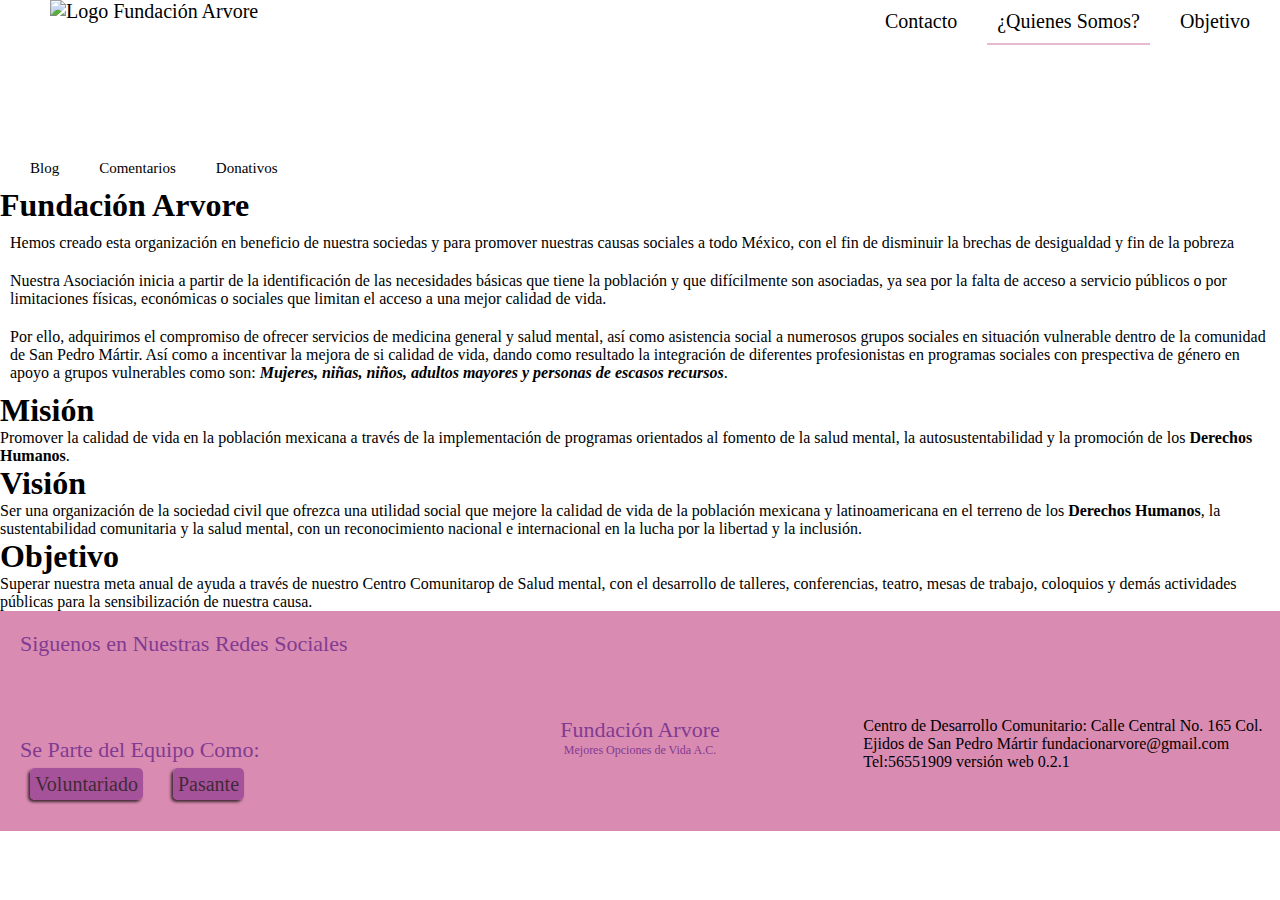
==== acercade.html @ a6aa341f "agregando paginas contacto y acerca de" ====
<!DOCTYPE html>
<html>
<head>
<title>Fundación Arvore</title>
<meta http="content-type" content="text/html;" charset="utf-8">
<meta name="viewport" content="width=device-width,user-scalable=yes, initial-scale=1.0">
<link rel="icon" href="img/logo.png">
<!--Mis estilos-->
<link rel="stylesheet" href="css/monStylo.css">
<!--<link rel="stylesheet" href="css/MediaQueriesResponsive.css">-->
<!--Iconos fontawesome-->
<link rel="stylesheet" href="https://use.fontawesome.com/releases/v5.15.2/css/all.css" integrity="sha384-vSIIfh2YWi9wW0r9iZe7RJPrKwp6bG+s9QZMoITbCckVJqGCCRhc+ccxNcdpHuYu" crossorigin="anonymous">
</head>
<body>
<!--Encabezado-->
<nav  >
<div class="nav-bar" >
<a href="index.html"><img src="img/logo.png" alt="Logo Fundación Arvore" title="Fundación Arvore" class="nav-brand"></a>
<div>
<ul>
<li><a href="contacto.html"><i class="fas fa-envelope-open-text"></i> Contacto</a></li>
<li class="active"><a href="acercade.html"><i class="fas fa-question"></i> ¿Quienes Somos?</a></li>
<li><a href="#"><i class="fas fa-bullseye"></i> Objetivo</a></li>
</ul>
</div>
</div>
<div class="extended">
<div>
<ul>
<li><i class="fab fa-blogger" ></i><a href="#" > Blog</a></li>
<li><i class="fas fa-comments"></i><a href="#"> Comentarios</a></li>
<li><i class="fas fa-donate"></i><a href="#"> Donativos</a></li>
</ul>
</div>
</div>
</nav>
<div class="container">
	<h1>Fundación Arvore</h1>
	<ul>
		<li>
			<p>Hemos creado esta organización en beneficio de nuestra sociedas y para promover nuestras causas sociales a todo México, con el fin de disminuir la brechas de desigualdad y fin de la pobreza</p>
		</li>
		<li>
			<p>Nuestra Asociación inicia a partir de la identificación de las necesidades básicas que tiene la población y que difícilmente son asociadas, ya sea por la falta de acceso a servicio públicos o por limitaciones físicas, económicas o sociales que limitan el acceso a una mejor calidad de vida.
		</li>
		<li>
			<p>Por ello, adquirimos el compromiso de ofrecer servicios de medicina general y salud mental, así como asistencia social a numerosos grupos sociales en situación vulnerable dentro de la comunidad de San Pedro Mártir. Así como a incentivar la mejora de si calidad de vida, dando como resultado la integración de diferentes profesionistas en programas sociales con prespectiva de género en apoyo a grupos vulnerables como son: <strong><em>Mujeres, niñas, niños, adultos mayores y personas de escasos recursos</em></strong>.</p>
		</li>
	</ul>
	<div class="mision">
		<h1>Misión</h1>
		<p>Promover la calidad de vida en la población mexicana a través de la implementación de programas orientados al fomento de la salud mental, la autosustentabilidad y la promoción de los <strong>Derechos Humanos</strong>.</p>
	</div>
	<div class="vision">
		<h1>Visión</h1>
		<p>Ser una organización de la sociedad civil que ofrezca una utilidad social que mejore la calidad de vida de la población mexicana y latinoamericana en el terreno de los <strong>Derechos Humanos</strong>, la sustentabilidad comunitaria y la salud mental, con un reconocimiento nacional e internacional en la lucha por la libertad y la inclusión.</p>
	</div>
	<div class="object">
		<h1>Objetivo</h1>
		<p>Superar nuestra meta anual de ayuda a través de nuestro Centro Comunitarop de Salud mental, con el desarrollo de talleres, conferencias, teatro, mesas de trabajo, coloquios y demás actividades públicas para la sensibilización de nuestra causa. </p>
	</div>
</div>
<footer class="footerDesktop">
<!--redes sociales-->
<div class="social">
<p>Siguenos en Nuestras Redes Sociales</p>
<ul>
<li>
<a href="https://www.facebook.com/fundacionarvore"><i class="fab fa-facebook-f"></i></a>
</li>
<li>
<a href="htts://www.youtube.com/index"><i class="fab fa-youtube"></i></a>
</li>
<li>
<a href="https://www.twitter.com"><i class="fab fa-twitter"></i></a>
</li>
<li>
<a href="https://www.instagram.com"><i class="fab fa-instagram"></i></a>
</li>
</ul>
</div>
<!--Unete al equipo-->
<div class="joinUs">
<div class="joinUdTitle">
<p>Se Parte del Equipo Como:</p>
</div>
<div class="actionButtons">
<ul>
<li><a href="formulario.html">Voluntariado</a></li>
<li><a href="mailto:add@correo">Pasante</a></li>
</ul>
</div>
</div>
<!--Equipo de Fundación arvore-->
<div class="faTeam">
<a href="team"><i class="fas fa-users"></i></a>
<p class="brand">Fundación Arvore</p>
<p class="slogan">Mejores Opciones de Vida A.C.</p>
</div>
<!--Ubicación-->
<div class="where">
<a href="#"><i class="fas fa-map-marked-alt"></i></a>
<span class="data">Centro de Desarrollo Comunitario:<span>
<span class="address">Calle Central No. 165 Col. Ejidos de San Pedro Mártir</span>
<a href="mailto:funtacionarvore@gmail.com" class="mail">fundacionarvore@gmail.com</a>
Tel:<a href="tel:56551909" class="number">56551909</a>
<span class="version">versión web 0.2.1</span>
</div>
</footer>
<footer  class="footerMobile">
</footer>

</body>
</html>
</body>
</html>
---- css/monStylo.css ----
*{
padding:0;
margin:0;
border:0;
}
@media only screen and (min-width:850px){
.nav-brand{
width:150px;
margin-left:30px;
}
.nav-bar{
font-size:20px;
display:flex;
justify-content:space-between;
align-items:top;
height:150px;
padding:0 20px;
grid-template:"nav-bar" 1fr;
	"extended"  1fr;
}
.extended{
padding-left:20px;
font-size:15px;
}
li.active{
border-bottom:2px solid rgba(218, 139, 177,.6);
}
nav ul{
	list-style:none;
	display:flex;
	gap:20px;
}
ul li{
	padding:10px;
}
nav li:hover{
	border-bottom:2px solid #da8bb1;
}
i{
	color:#da8bb1;
}
.nav-bar a, .extended a, a{
	color:black;
	text-decoration:none;
}
/*.extended{
	position: sticky;
	top:0px;
	display:grid;
	grid-template-columns: repeat(1,1fr);
}
.extended ul{
	display:grid;
	grid-template-columns: repeat(8,1fr);
	list-style-type: none;
}*/
.content{
	width:100%;
	text-align: center;
	display: grid;
	grid-template-columns: repeat(1,1fr);
	grid-gap:30px;


}
.wlcm{
	width:100%;
	height:auto;
	margin:auto;
}
.titleContent{
	width:70%;
	margin:auto;
	padding:30px;
	background:rgb(17, 95, 169);
	text-align:center;
	font-size:30px;
	color:#fff;
}
.objetivos{
	width:100%;
	display:grid;
	grid-template-columns:repeat(3,1fr);
	grid-gap:20px;
}
.apoyo{
	width:70%;
	margin:auto;
}
figcaption{
	font-size:20px;
	margin-bottom:30px;
	font-weight: bold;
}
.programas{
	display:grid;
	grid-template-columns: repeat(1, 1fr);
	grid-gap: 30px;
}
.diamujer{
	display:grid;
	grid-template-columns: repeat(3, 1fr);
	grid-gap: 20px;
}
.diamujer h1, .diamujer h2, .diamujer h3{
	grid-column:1/4;
}
.evidencia{
	width:80%;
	height:350px;
	margin:auto;
	background:#ddee22;

}
.ilusionescumplidas{
	display:grid;
	grid-template-columns:repeat(3, 1fr);
	grid-gap:30px;
}
.ilusionescumplidas h1{
	grid-column: 1/4;
}
/*Footers*/

/*Footer Desktop*/

/*Formato de pie de página*/
.footerDesktop{
width:100%;
height:220px;
background:#da8bb1;
display:grid;
grid-template-columns: repeat(3,1fr);
grid-auto-rows:minmax(100px, auto);
}
.social{
grid-column:1/4;
grid-row:1;
}
.social ul{
display:flex;
list-style:none;
gap:400px;
margin-left:135px;
}

.footerDesktop i, .footerDesktop p{
font-size:22px;
color:#813b92;
}
.social li i:hover{
color:rgba(17, 95, 169,.5);
}

.joinUs{
grid-colmun:1/2
grid-row:2;
}

.actionButtons li a:hover{
background:rgba(17, 95, 169,.5);
} 	
.social, .joinUs{
padding:20px;
}


.actionButtons ul{
display:flex;
list-style:none;
gap:10px;

}
.actionButtons ul a{
text-decoration:none;
background: #913b92;
border-radius:5px;
padding:5px;
pointer:cursor;
opacity:.7;
color:black;
font-size:20px;
box-shadow:-2px 2px 3px;
}

.faTeam{
grid-column:2/3;
grid-row:2;
text-align:center;
}
.faTeam .fa-users{
font-size:60px;

}
.faTeam .slogan{

font-size:12px;
}

.where{
display:grid;
grid-template-columns:repeat(2,fr);
grid-auto-rows: minmax(100px, auto);
gap:10px;
}

.fa-map-marked-alt{
grid-column:1/2;
grid-row:1;
}
.where i{
font-size:70px;
}
.data{
grid-column:2/3;
grid-rows:2;
}
.address{
grid-column:2/3;
grid-rows:3;
}	
}
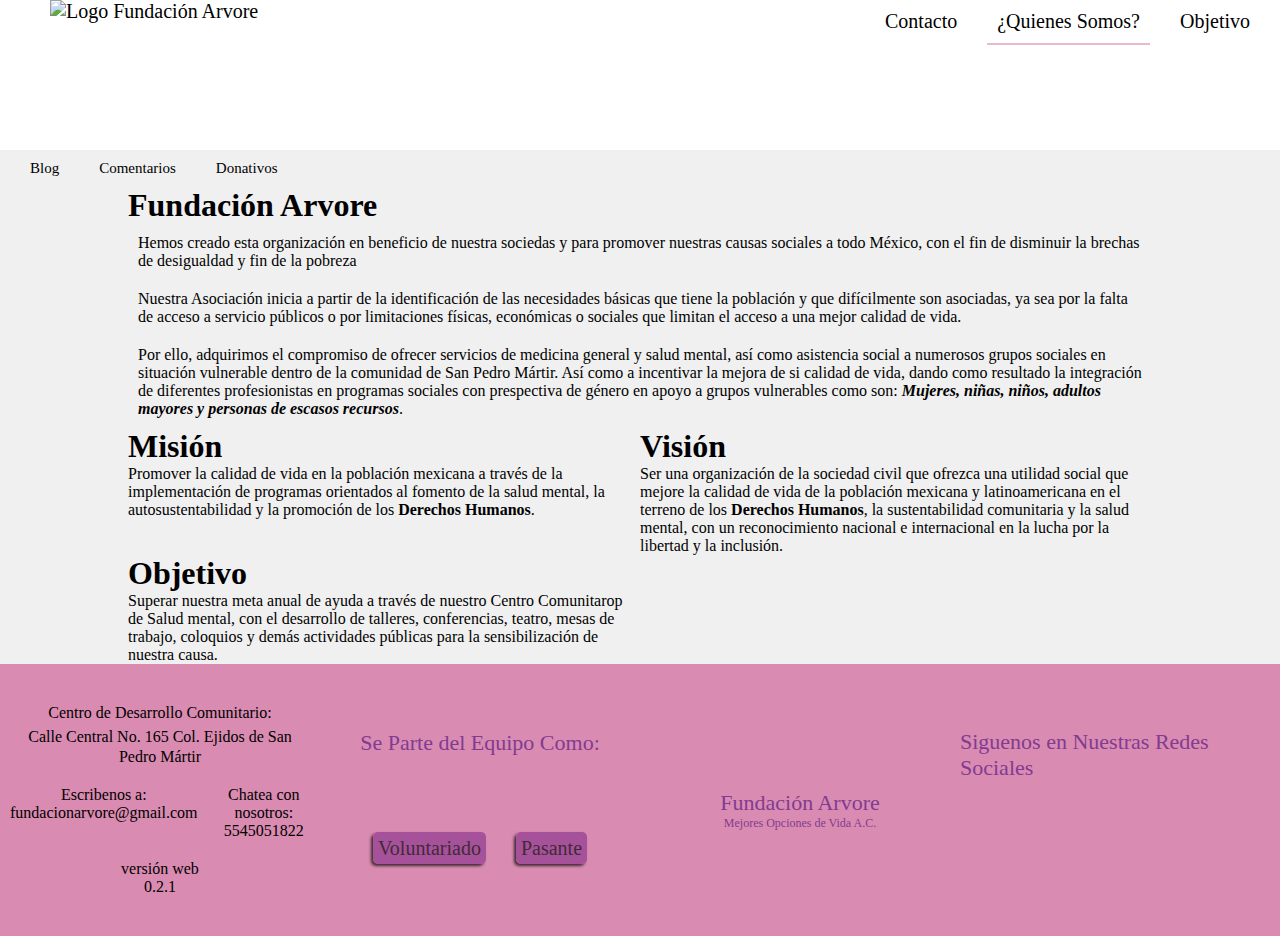
==== commit c65cf5e0: "muchos cambios en la actualidad, que ya perdí la cuenta" ====
--- a/acercade.html
+++ b/acercade.html
@@ -34,9 +34,10 @@
 </div>
 </div>
 </nav>
-<div class="container">
-	<h1>Fundación Arvore</h1>
-	<ul>
+<div class="acercade">
+	<div class="sobre">
+		<ul>
+		<h1>Fundación Arvore</h1>
 		<li>
 			<p>Hemos creado esta organización en beneficio de nuestra sociedas y para promover nuestras causas sociales a todo México, con el fin de disminuir la brechas de desigualdad y fin de la pobreza</p>
 		</li>
@@ -47,6 +48,7 @@
 			<p>Por ello, adquirimos el compromiso de ofrecer servicios de medicina general y salud mental, así como asistencia social a numerosos grupos sociales en situación vulnerable dentro de la comunidad de San Pedro Mártir. Así como a incentivar la mejora de si calidad de vida, dando como resultado la integración de diferentes profesionistas en programas sociales con prespectiva de género en apoyo a grupos vulnerables como son: <strong><em>Mujeres, niñas, niños, adultos mayores y personas de escasos recursos</em></strong>.</p>
 		</li>
 	</ul>
+	</div>
 	<div class="mision">
 		<h1>Misión</h1>
 		<p>Promover la calidad de vida en la población mexicana a través de la implementación de programas orientados al fomento de la salud mental, la autosustentabilidad y la promoción de los <strong>Derechos Humanos</strong>.</p>
@@ -61,56 +63,70 @@
 	</div>
 </div>
 <footer class="footerDesktop">
-<!--redes sociales-->
-<div class="social">
-<p>Siguenos en Nuestras Redes Sociales</p>
-<ul>
-<li>
-<a href="https://www.facebook.com/fundacionarvore"><i class="fab fa-facebook-f"></i></a>
-</li>
-<li>
-<a href="htts://www.youtube.com/index"><i class="fab fa-youtube"></i></a>
-</li>
-<li>
-<a href="https://www.twitter.com"><i class="fab fa-twitter"></i></a>
-</li>
-<li>
-<a href="https://www.instagram.com"><i class="fab fa-instagram"></i></a>
-</li>
-</ul>
-</div>
-<!--Unete al equipo-->
-<div class="joinUs">
-<div class="joinUdTitle">
-<p>Se Parte del Equipo Como:</p>
-</div>
-<div class="actionButtons">
-<ul>
-<li><a href="formulario.html">Voluntariado</a></li>
-<li><a href="mailto:add@correo">Pasante</a></li>
-</ul>
-</div>
-</div>
-<!--Equipo de Fundación arvore-->
-<div class="faTeam">
-<a href="team"><i class="fas fa-users"></i></a>
-<p class="brand">Fundación Arvore</p>
-<p class="slogan">Mejores Opciones de Vida A.C.</p>
-</div>
 <!--Ubicación-->
-<div class="where">
-<a href="#"><i class="fas fa-map-marked-alt"></i></a>
-<span class="data">Centro de Desarrollo Comunitario:<span>
-<span class="address">Calle Central No. 165 Col. Ejidos de San Pedro Mártir</span>
-<a href="mailto:funtacionarvore@gmail.com" class="mail">fundacionarvore@gmail.com</a>
-Tel:<a href="tel:56551909" class="number">56551909</a>
-<span class="version">versión web 0.2.1</span>
-</div>
+	<div class="contacto">
+		<ul>
+			<li class="data">
+				<span >Centro de Desarrollo Comunitario:<span><br>
+				<a href="https://goo.gl/maps/RhQGvzRSknawxJYD9"><i class="fas fa-map-marked-alt"></i></a>
+				<a href="https://goo.gl/maps/RhQGvzRSknawxJYD9"><span>Calle Central No. 165 Col. Ejidos de San Pedro Mártir</span></a>
+			</li>
+			<li class="mail">
+				<span>Escribenos a:</span><br>
+				<a href="mailto:funtacionarvore@gmail.com">fundacionarvore@gmail.com</a>
+			</li>
+			<li>
+				<span>Chatea con nosotros:</span><br>
+				<a href="https://wa.me/15545051822" class="number">5545051822</a>
+			</li>
+			<li>
+				<span class="version">versión web <br>0.2.1</span>
+			</li>
+		</ul>
+	</div>
+	<!--Unete al equipo-->
+	<div class="joinUs">
+		<div class="joinUsTitle">
+			<p>Se Parte del Equipo Como:</p>
+		</div>
+		<div class="actionButtons">
+			<ul>
+				<li><a href="formulario.html">Voluntariado</a></li>
+				<li><a href="mailto:add@correo">Pasante</a></li>
+			</ul>
+		</div>
+	</div>
+	<!--Equipo de Fundación arvore-->
+	<div class="faTeam">
+		<ul>
+			<li><a href="team.html"><i class="fas fa-users"></i></a></li>
+			<li>
+				<p class="brand">Fundación Arvore</p>
+				<p class="slogan">Mejores Opciones de Vida A.C.</p>
+			</li>
+		</ul>
+	</div>
+	<!--redes sociales-->
+	<div class="social">
+		<p>Siguenos en Nuestras Redes Sociales</p>
+		<ul>
+			<li>
+				<a href="https://www.facebook.com/fundacionarvore"><i class="fab fa-facebook-f"></i></a>
+			</li>
+			<li>
+				<a href="htts://www.youtube.com/index"><i class="fab fa-youtube"></i></a>
+			</li>
+			<li>
+				<a href="https://www.twitter.com"><i class="fab fa-twitter"></i></a>
+			</li>
+			<li>
+				<a href="https://www.instagram.com"><i class="fab fa-instagram"></i></a>
+			</li>
+		</ul>
+	</div>
+	
 </footer>
 <footer  class="footerMobile">
 </footer>
-
-</body>
-</html>
 </body>
 </html>--- a/css/monStylo.css
+++ b/css/monStylo.css
@@ -1,29 +1,37 @@
 *{
-padding:0;
-margin:0;
-border:0;
+	padding:0;
+	margin:0;
+	border:0;
+}
+body{
+	background-color: #F0F0F0;
 }
 @media only screen and (min-width:850px){
 .nav-brand{
-width:150px;
-margin-left:30px;
+	width:150px;
+	margin-left:30px;
+}
+.nav-brand img{
+	width:100%;
+	height:100%;
 }
 .nav-bar{
-font-size:20px;
-display:flex;
-justify-content:space-between;
-align-items:top;
-height:150px;
-padding:0 20px;
-grid-template:"nav-bar" 1fr;
-	"extended"  1fr;
+	font-size:20px;
+	display:flex;
+	justify-content:space-between;
+	align-items:top;
+	height:150px;
+	padding:0px 20px;
+	background-color:#fff;
+	grid-template:"nav-bar" 1fr,
+		"extended"  1fr;
 }
 .extended{
-padding-left:20px;
-font-size:15px;
+	padding-left:20px;
+	font-size:15px;
 }
 li.active{
-border-bottom:2px solid rgba(218, 139, 177,.6);
+	border-bottom:2px solid rgba(218, 139, 177,.6);
 }
 nav ul{
 	list-style:none;
@@ -59,9 +67,8 @@
 	text-align: center;
 	display: grid;
 	grid-template-columns: repeat(1,1fr);
-	grid-gap:30px;
-
-
+	grid-gap:50px;
+	margin-bottom: 30px;
 }
 .wlcm{
 	width:100%;
@@ -77,6 +84,11 @@
 	font-size:30px;
 	color:#fff;
 }
+hr{
+	border:2px solid #fff;
+	width:80%;
+	margin:auto;
+}
 .objetivos{
 	width:100%;
 	display:grid;
@@ -126,97 +138,100 @@
 
 /*Formato de pie de página*/
 .footerDesktop{
-width:100%;
-height:220px;
-background:#da8bb1;
-display:grid;
-grid-template-columns: repeat(3,1fr);
-grid-auto-rows:minmax(100px, auto);
+	width:100%;
+	height:auto;
+	padding:30px 0px;
+	background:#da8bb1;
+	display:grid;
+	grid-template-columns: repeat(4,1fr);
+}
+.footerDesktop i, .footerDesktop p{
+	font-size:22px;
+	color:#813b92;
+}
+.contacto ul{
+	width:100%;
+	display:grid;
+	grid-template-columns:repeat(2,1fr);
+	text-align: center;
+}
+.contacto li{
+	list-style-type: none;
+}
+.contacto li:first-child{
+	grid-column: 1/3;
+}
+.contacto li:last-child{
+	text-align: center;
+	grid-column: 1/3;
+}
+.joinUs{
+	display:flex;
+	flex-wrap: wrap;
+	justify-content: center;
+	align-items: center;
+}
+.actionButtons li a:hover{
+	background:rgba(17, 95, 169,.5);
+} 	
+.actionButtons ul{
+	display:flex;
+	list-style:none;
+	gap:10px;
+}
+.actionButtons ul a{
+	text-decoration:none;
+	background: #913b92;
+	border-radius:5px;
+	padding:5px;
+	pointer:cursor;
+	opacity:.7;
+	color:black;
+	font-size:20px;
+	box-shadow:-2px 2px 3px;
+}
+.faTeam{
+	display:flex;
+	flex-wrap: wrap;
+	justify-content: center;
+	align-items: center;
+	text-align: center;
+}
+.faTeam li{
+	list-style-type: none;
+}
+.faTeam .fa-users{
+	font-size:60px;	
+}
+.faTeam .slogan{
+	font-size:12px;
 }
 .social{
-grid-column:1/4;
-grid-row:1;
+	display:flex;
+	flex-wrap: wrap;
+	justify-content: center;
+	align-items: center;
 }
 .social ul{
-display:flex;
-list-style:none;
-gap:400px;
-margin-left:135px;
-}
-
-.footerDesktop i, .footerDesktop p{
-font-size:22px;
-color:#813b92;
+	display:flex;
+	justify-content: center;
+	list-style:none;
 }
 .social li i:hover{
-color:rgba(17, 95, 169,.5);
-}
-
-.joinUs{
-grid-colmun:1/2
-grid-row:2;
-}
-
-.actionButtons li a:hover{
-background:rgba(17, 95, 169,.5);
-} 	
-.social, .joinUs{
-padding:20px;
-}
-
-
-.actionButtons ul{
-display:flex;
-list-style:none;
-gap:10px;
-
-}
-.actionButtons ul a{
-text-decoration:none;
-background: #913b92;
-border-radius:5px;
-padding:5px;
-pointer:cursor;
-opacity:.7;
-color:black;
-font-size:20px;
-box-shadow:-2px 2px 3px;
-}
-
-.faTeam{
-grid-column:2/3;
-grid-row:2;
-text-align:center;
-}
-.faTeam .fa-users{
-font-size:60px;
-
-}
-.faTeam .slogan{
-
-font-size:12px;
-}
-
-.where{
-display:grid;
-grid-template-columns:repeat(2,fr);
-grid-auto-rows: minmax(100px, auto);
-gap:10px;
-}
-
-.fa-map-marked-alt{
-grid-column:1/2;
-grid-row:1;
-}
-.where i{
-font-size:70px;
-}
-.data{
-grid-column:2/3;
-grid-rows:2;
-}
-.address{
-grid-column:2/3;
-grid-rows:3;
-}	
+	color:rgba(17, 95, 169,.5);
+}
+
+/*Acerca de*/
+.acercade{
+	width:80%;
+	margin:auto;
+	display:grid;
+	grid-template-columns:repeat(2,1fr);
+}
+.acercade div:first-child{
+	grid-column: 1/3;
+}
+li{
+	list-style-type: none;
+}
 }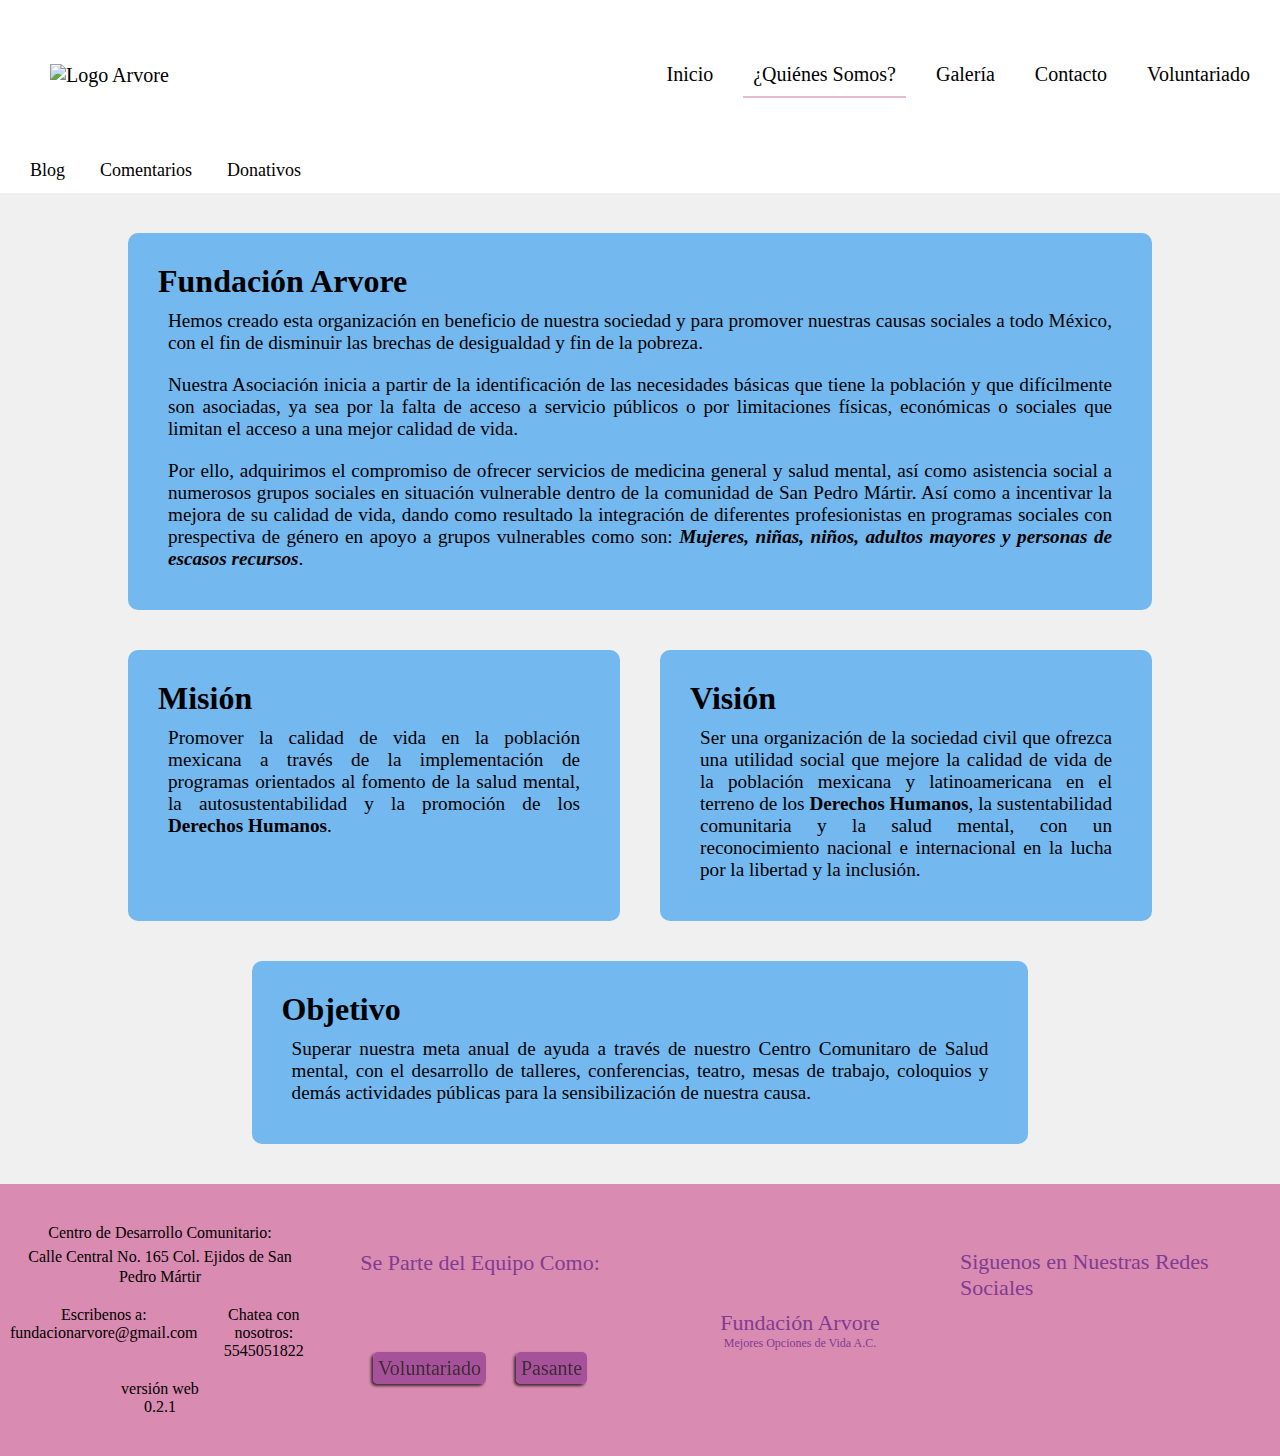
==== commit 30ce12ec: "agregando páginas como; voluntariado, galería, blog, donaciones, preguntas frecuentes, entre otras m" ====
--- a/acercade.html
+++ b/acercade.html
@@ -1,7 +1,7 @@
 <!DOCTYPE html>
 <html>
 <head>
-<title>Fundación Arvore</title>
+<title>Acerca de Fundación Arvore</title>
 <meta http="content-type" content="text/html;" charset="utf-8">
 <meta name="viewport" content="width=device-width,user-scalable=yes, initial-scale=1.0">
 <link rel="icon" href="img/logo.png">
@@ -14,52 +14,76 @@
 <body>
 <!--Encabezado-->
 <nav  >
-<div class="nav-bar" >
-<a href="index.html"><img src="img/logo.png" alt="Logo Fundación Arvore" title="Fundación Arvore" class="nav-brand"></a>
-<div>
-<ul>
-<li><a href="contacto.html"><i class="fas fa-envelope-open-text"></i> Contacto</a></li>
-<li class="active"><a href="acercade.html"><i class="fas fa-question"></i> ¿Quienes Somos?</a></li>
-<li><a href="#"><i class="fas fa-bullseye"></i> Objetivo</a></li>
-</ul>
+	<div class="nav-bar" >
+		<div class="nav-brand">
+			<img src="img/logo.png" alt="Logo Arvore" >
+		</div>
+		<div>
+			<ul>
+				<li>
+					<a href="index.html"><i class="fas fa-home"></i> Inicio</a>
+				</li>
+				<li class="active">
+					<a href="#"><i class="fas fa-question"></i> ¿Quiénes Somos?</a>
+				</li>
+				<li>
+					<a href="galery.html"><i class="fas fa-camera"></i> Galería</a>
+				</li>
+				<li>
+					<a href="contacto.html"><i class="fas fa-envelope-open-text"></i> Contacto</a>
+				</li>
+				<li>
+					<a href="voluntariado.html"><i class="fas fa-parachute-box"></i> Voluntariado</a>
+				</li>
+			</ul>
+		</div>
+	</div>
+</nav>
+<div class="extended">
+	<ul>
+		<li><i class="fab fa-blogger" ></i><a href="blog.html" > Blog</a></li>
+		<li><i class="fas fa-comments"></i><a href="faqs.html"> Comentarios</a></li>
+		<li><i class="fas fa-donate"></i><a href="donaciones.html"> Donativos</a></li>
+	</ul>
 </div>
-</div>
-<div class="extended">
-<div>
-<ul>
-<li><i class="fab fa-blogger" ></i><a href="#" > Blog</a></li>
-<li><i class="fas fa-comments"></i><a href="#"> Comentarios</a></li>
-<li><i class="fas fa-donate"></i><a href="#"> Donativos</a></li>
-</ul>
-</div>
-</div>
-</nav>
 <div class="acercade">
 	<div class="sobre">
 		<ul>
-		<h1>Fundación Arvore</h1>
-		<li>
-			<p>Hemos creado esta organización en beneficio de nuestra sociedas y para promover nuestras causas sociales a todo México, con el fin de disminuir la brechas de desigualdad y fin de la pobreza</p>
-		</li>
-		<li>
-			<p>Nuestra Asociación inicia a partir de la identificación de las necesidades básicas que tiene la población y que difícilmente son asociadas, ya sea por la falta de acceso a servicio públicos o por limitaciones físicas, económicas o sociales que limitan el acceso a una mejor calidad de vida.
-		</li>
-		<li>
-			<p>Por ello, adquirimos el compromiso de ofrecer servicios de medicina general y salud mental, así como asistencia social a numerosos grupos sociales en situación vulnerable dentro de la comunidad de San Pedro Mártir. Así como a incentivar la mejora de si calidad de vida, dando como resultado la integración de diferentes profesionistas en programas sociales con prespectiva de género en apoyo a grupos vulnerables como son: <strong><em>Mujeres, niñas, niños, adultos mayores y personas de escasos recursos</em></strong>.</p>
-		</li>
-	</ul>
+			<h1>Fundación Arvore</h1>
+			<li>
+				<p>Hemos creado esta organización en beneficio de nuestra sociedad y para promover nuestras causas sociales a todo México, con el fin de disminuir las brechas de desigualdad y fin de la pobreza.</p>
+			</li>
+			<li>
+				<p>Nuestra Asociación inicia a partir de la identificación de las necesidades básicas que tiene la población y que difícilmente son asociadas, ya sea por la falta de acceso a servicio públicos o por limitaciones físicas, económicas o sociales que limitan el acceso a una mejor calidad de vida.
+			</li>
+			<li>
+				<p>Por ello, adquirimos el compromiso de ofrecer servicios de medicina general y salud mental, así como asistencia social a numerosos grupos sociales en situación vulnerable dentro de la comunidad de San Pedro Mártir. Así como a incentivar la mejora de su calidad de vida, dando como resultado la integración de diferentes profesionistas en programas sociales con prespectiva de género en apoyo a grupos vulnerables como son: <strong><em>Mujeres, niñas, niños, adultos mayores y personas de escasos recursos</em></strong>.</p>
+			</li>
+		</ul>
 	</div>
 	<div class="mision">
-		<h1>Misión</h1>
-		<p>Promover la calidad de vida en la población mexicana a través de la implementación de programas orientados al fomento de la salud mental, la autosustentabilidad y la promoción de los <strong>Derechos Humanos</strong>.</p>
+		<ul>
+			<h1>Misión</h1>
+			<li>
+				<p>Promover la calidad de vida en la población mexicana a través de la implementación de programas orientados al fomento de la salud mental, la autosustentabilidad y la promoción de los <strong>Derechos Humanos</strong>.</p>
+			</li>
+		</ul>
 	</div>
 	<div class="vision">
-		<h1>Visión</h1>
-		<p>Ser una organización de la sociedad civil que ofrezca una utilidad social que mejore la calidad de vida de la población mexicana y latinoamericana en el terreno de los <strong>Derechos Humanos</strong>, la sustentabilidad comunitaria y la salud mental, con un reconocimiento nacional e internacional en la lucha por la libertad y la inclusión.</p>
+		<ul>
+			<h1>Visión</h1>
+			<li>
+				<p>Ser una organización de la sociedad civil que ofrezca una utilidad social que mejore la calidad de vida de la población mexicana y latinoamericana en el terreno de los <strong>Derechos Humanos</strong>, la sustentabilidad comunitaria y la salud mental, con un reconocimiento nacional e internacional en la lucha por la libertad y la inclusión.</p>
+			</li>
+		</ul>
 	</div>
 	<div class="object">
-		<h1>Objetivo</h1>
-		<p>Superar nuestra meta anual de ayuda a través de nuestro Centro Comunitarop de Salud mental, con el desarrollo de talleres, conferencias, teatro, mesas de trabajo, coloquios y demás actividades públicas para la sensibilización de nuestra causa. </p>
+		<ul>
+			<h1>Objetivo</h1>
+			<li>
+				<p>Superar nuestra meta anual de ayuda a través de nuestro Centro Comunitaro de Salud mental, con el desarrollo de talleres, conferencias, teatro, mesas de trabajo, coloquios y demás actividades públicas para la sensibilización de nuestra causa. </p>
+			</li>
+		</ul>
 	</div>
 </div>
 <footer class="footerDesktop">
--- a/css/monStylo.css
+++ b/css/monStylo.css
@@ -19,16 +19,24 @@
 	font-size:20px;
 	display:flex;
 	justify-content:space-between;
-	align-items:top;
+	align-items:center;
 	height:150px;
 	padding:0px 20px;
 	background-color:#fff;
-	grid-template:"nav-bar" 1fr,
-		"extended"  1fr;
 }
 .extended{
+	height:auto;
+	background-color: #fff;
+	padding-bottom:2px;
+	position: sticky;
+	top:0px;
+}
+.extended ul{
+	display:flex;
+	gap:15px;
 	padding-left:20px;
-	font-size:15px;
+	font-size:18px;
+
 }
 li.active{
 	border-bottom:2px solid rgba(218, 139, 177,.6);
@@ -41,7 +49,7 @@
 ul li{
 	padding:10px;
 }
-nav li:hover{
+nav li:hover, .extended li:hover{
 	border-bottom:2px solid #da8bb1;
 }
 i{
@@ -69,6 +77,7 @@
 	grid-template-columns: repeat(1,1fr);
 	grid-gap:50px;
 	margin-bottom: 30px;
+	margin-top:30px;
 }
 .wlcm{
 	width:100%;
@@ -141,7 +150,7 @@
 	width:100%;
 	height:auto;
 	padding:30px 0px;
-	background:#da8bb1;
+	background:#da8bb1 /*#1F93EE*/;
 	display:grid;
 	grid-template-columns: repeat(4,1fr);
 }
@@ -224,14 +233,45 @@
 /*Acerca de*/
 .acercade{
 	width:80%;
-	margin:auto;
+	margin:40px auto;
 	display:grid;
 	grid-template-columns:repeat(2,1fr);
+	grid-gap:40px;
+
 }
 .acercade div:first-child{
 	grid-column: 1/3;
 }
+.acercade div:last-child{
+	grid-column: 1/3;
+	width:70%;
+	margin:auto;
+}
+.acercade p{
+	font-size: 1.2em;
+	text-align: justify;
+}
 li{
 	list-style-type: none;
 }
+.sobre{
+	background-color: #1F93EE99;
+	border-radius: 10px;
+	padding:30px;
+}
+.mision{
+	border-radius:10px;
+	padding:30px;
+	background-color:#1F93EE99;
+}
+.vision{
+	border-radius:10px;
+	padding:30px;
+	background-color:#1F93EE99;
+}
+.object{
+	border-radius:10px;
+	padding:30px;
+	background-color:#1F93EE99;
+}
 }